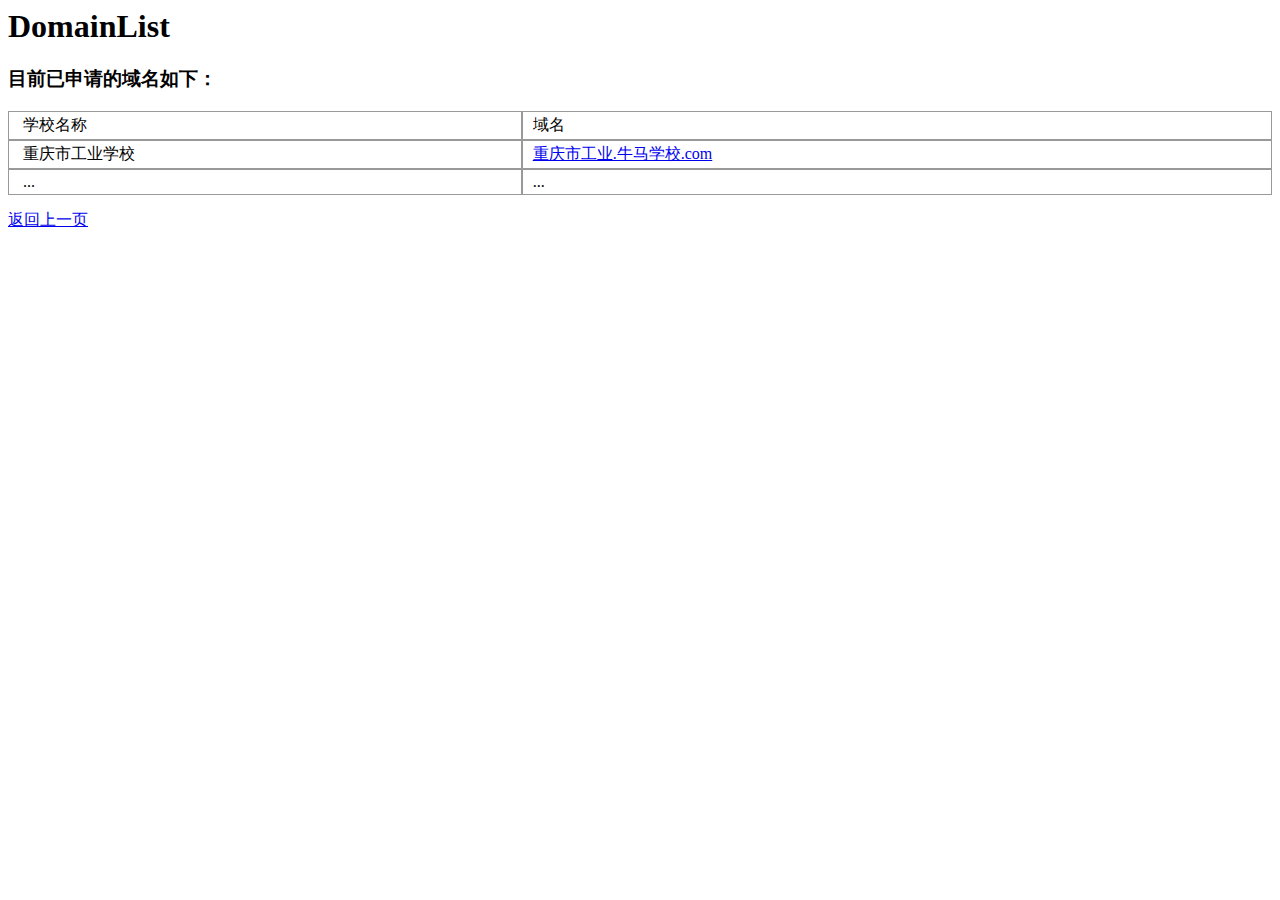
==== DomainList.html @ 042a7b15 "Create DomainList.html" ====
<html data-fbscriptallow="true" data-cbscriptallow="true" data-wgscriptallow="true" data-acxscriptallow="true"><head>
    <link rel="icon" href="/Story/logo.png">
    <meta name="google" content="notranslate">
    <meta charset="UTF-8">
    <meta http-equiv="X-UA-Compatible" content="IE=edge, chrome=1">
    <meta name="renderer" content="webkit">
    <meta name="viewport" content="width=device-width, initial-scale=1, maximum-scale=1">
    <title>DomainList</title>



<script type="text/javascript">
if (top.location != self.location)top.location=self.location;
</script>

    <!-- 使用url函数转换相关路径 -->
    <link type="text/css" rel="stylesheet" href="/Story/assert/css/bootstrap.min.css">
    <link type="text/css" rel="stylesheet" href="/Story/assert/css/prism.css">
    <link type="text/css" rel="stylesheet" href="/Story/assert/css/zoom.css">
    <link type="text/css" rel="stylesheet" href="/Story/assert/css/main.css">
        <!--[if lt IE 9]>
    <script src="http://cdn.staticfile.org/html5shiv/r29/html5.min.js"></script>
    <script src="http://cdn.staticfile.org/respond.js/1.3.0/respond.min.js"></script>
    <![endif]-->
<script type="text/javascript">
(function () {
    window.TypechoComment = {
        dom : function (id) {
            return document.getElementById(id);
        },
    
        create : function (tag, attr) {
            var el = document.createElement(tag);
        
            for (var key in attr) {
                el.setAttribute(key, attr[key]);
            }
        
            return el;
        },

        reply : function (cid, coid) {
            var comment = this.dom(cid), parent = comment.parentNode,
                response = this.dom('respond-post-23'), input = this.dom('comment-parent'),
                form = 'form' == response.tagName ? response : response.getElementsByTagName('form')[0],
                textarea = response.getElementsByTagName('textarea')[0];

            if (null == input) {
                input = this.create('input', {
                    'type' : 'hidden',
                    'name' : 'parent',
                    'id'   : 'comment-parent'
                });

                form.appendChild(input);
            }

            input.setAttribute('value', coid);

            if (null == this.dom('comment-form-place-holder')) {
                var holder = this.create('div', {
                    'id' : 'comment-form-place-holder'
                });

                response.parentNode.insertBefore(holder, response);
            }

            comment.appendChild(response);
            this.dom('cancel-comment-reply-link').style.display = '';

            if (null != textarea && 'text' == textarea.name) {
                textarea.focus();
            }

            return false;
        },

        cancelReply : function () {
            var response = this.dom('respond-post-23'),
            holder = this.dom('comment-form-place-holder'), input = this.dom('comment-parent');

            if (null != input) {
                input.parentNode.removeChild(input);
            }

            if (null == holder) {
                return true;
            }

            this.dom('cancel-comment-reply-link').style.display = 'none';
            holder.parentNode.insertBefore(response, holder);
            return false;
        }
    };
})();
</script>
<script type="text/javascript">
(function () {
    var event = document.addEventListener ? {
        add: 'addEventListener',
        triggers: ['scroll', 'mousemove', 'keyup', 'touchstart'],
        load: 'DOMContentLoaded'
    } : {
        add: 'attachEvent',
        triggers: ['onfocus', 'onmousemove', 'onkeyup', 'ontouchstart'],
        load: 'onload'
    }, added = false;

    document[event.add](event.load, function () {
        var r = document.getElementById('respond-post-23'),
            input = document.createElement('input');
        input.type = 'hidden';
        input.name = '_';
        input.value = (function () {
    var _zKNa = '86e'//'X'
+'7'//'NR'
+'74'//'LZM'
+//'Nb'
'Nb'+'1f'//'h'
+'c21'//'N2'
+/* 'dC'//'dC' */''+//'82'
'a51'+//'UlT'
'UlT'+//'r'
'd'+'28a'//'xb'
+//'BF'
'c'+'4f6'//'AG'
+'844'//'QO'
+//'V'
'06b'+''///*'jR'*/'jR'
+//'OOk'
'c'+'e9e'//'z1n'
, _6TGUt9X = [[6,8],[14,17]];
    
    for (var i = 0; i < _6TGUt9X.length; i ++) {
        _zKNa = _zKNa.substring(0, _6TGUt9X[i][0]) + _zKNa.substring(_6TGUt9X[i][1]);
    }

    return _zKNa;
})();

        if (null != r) {
            var forms = r.getElementsByTagName('form');
            if (forms.length > 0) {
                function append() {
                    if (!added) {
                        forms[0].appendChild(input);
                        added = true;
                    }
                }
            
                for (var i = 0; i < event.triggers.length; i ++) {
                    var trigger = event.triggers[i];
                    document[event.add](trigger, append);
                    window[event.add](trigger, append);
                }
            }
        }
    });
})();
</script><style id="YnRuLWNvZGUtY29weQ">
                .btn-code-copy {
                    position: absolute;
                    line-height: .6em;
                    top: .2em;
                    right: .2em;
                    color: rgb(87, 87, 87);
                }
                .btn-code-copy:hover {
                    color: rgb(145, 145, 145);
                    cursor: pointer;
                }
                </style></head>

<body class="mdui-loaded">
    <!--[if lt IE 8]>
    <div class="browsehappy" role="dialog">当前网页 <strong>不支持</strong> 你正在使用的浏览器. 为了正常的访问, 请 <a href="http://browsehappy.com/">升级你的浏览器</a>.</div>
<![endif]-->

    <header id="header" class="clearfix">
        <div class="container-fluid">
            <div class="row">
                <div class="logo">
                    <div class="header-logo">
                        <!-- 标题开始 -->
                        
                        <!-- 标题结束 -->
                    </div>

                    </div>
                </div>
            </div>
        
    </header>

    <div id="body" class="clearfix">
<div class="container-fluid">
    <div class="row">
        <div id="main" class="col-12 clearfix" role="main">
            <article class="posti" itemscope="" itemtype="http://schema.org/BlogPosting">
                <h1 class="post-title" itemprop="name headline">DomainList</h1>
                <div class="post-meta">
                    
                </div>

                <div class="post-content" itemprop="articleBody">
                    <h3 id="anchor-2" class="torAn">目前已申请的域名如下：</h3>
    <style>
        .divTable{
	display: table;
	width: 100%;
}
.divTableRow {
	display: table-row;
}
.divTableHeading {
	background-color: #EEE;
	display: table-header-group;
}
.divTableCell, .divTableHead {
	border: 1px solid #999999;
	display: table-cell;
	padding: 3px 10px;
}
.divTableHeading {
	background-color: #EEE;
	display: table-header-group;
	font-weight: bold;
}
.divTableFoot {
	background-color: #EEE;
	display: table-footer-group;
	font-weight: bold;
}
.divTableBody {
	display: table-row-group;
}
    </style>
    <div class="divTable">
<div class="divTableBody">
<div class="divTableRow">
<div class="divTableCell">&nbsp;学校名称</div>
<div class="divTableCell">域名&nbsp;</div>
</div>
<div class="divTableRow">
<div class="divTableCell">&nbsp;重庆市工业学校</div>
<div class="divTableCell"><a href="http://重庆市工业.牛马学校.com">重庆市工业.牛马学校.com</a></div>
</div>
<div class="divTableRow">
<div class="divTableCell">&nbsp;...</div>
<div class="divTableCell">...&nbsp;</div>
</div>
</div>
</div>




                </div>

                
           </article>
        </div>
        
    </div>
</div>

</div>
<!-- end #body -->

<footer id="footer" role="contentinfo" class="fixed-bottom">
  
    <div class="container-fluid">
        <div class="row" style="margin-top: 15px;">
            <div class="col-12"><a href="javascript:history.back(-1)">返回上一页</a>
                            </div>
		
        </div>
    </div>
</footer>

<script src="/Story/assert/js/jquery.min.js"></script>
<script src="/Story/assert/js/prism.js"></script>
<script src="/Story/assert/js/zoom-vanilla.min.js"></script>


</body></html>
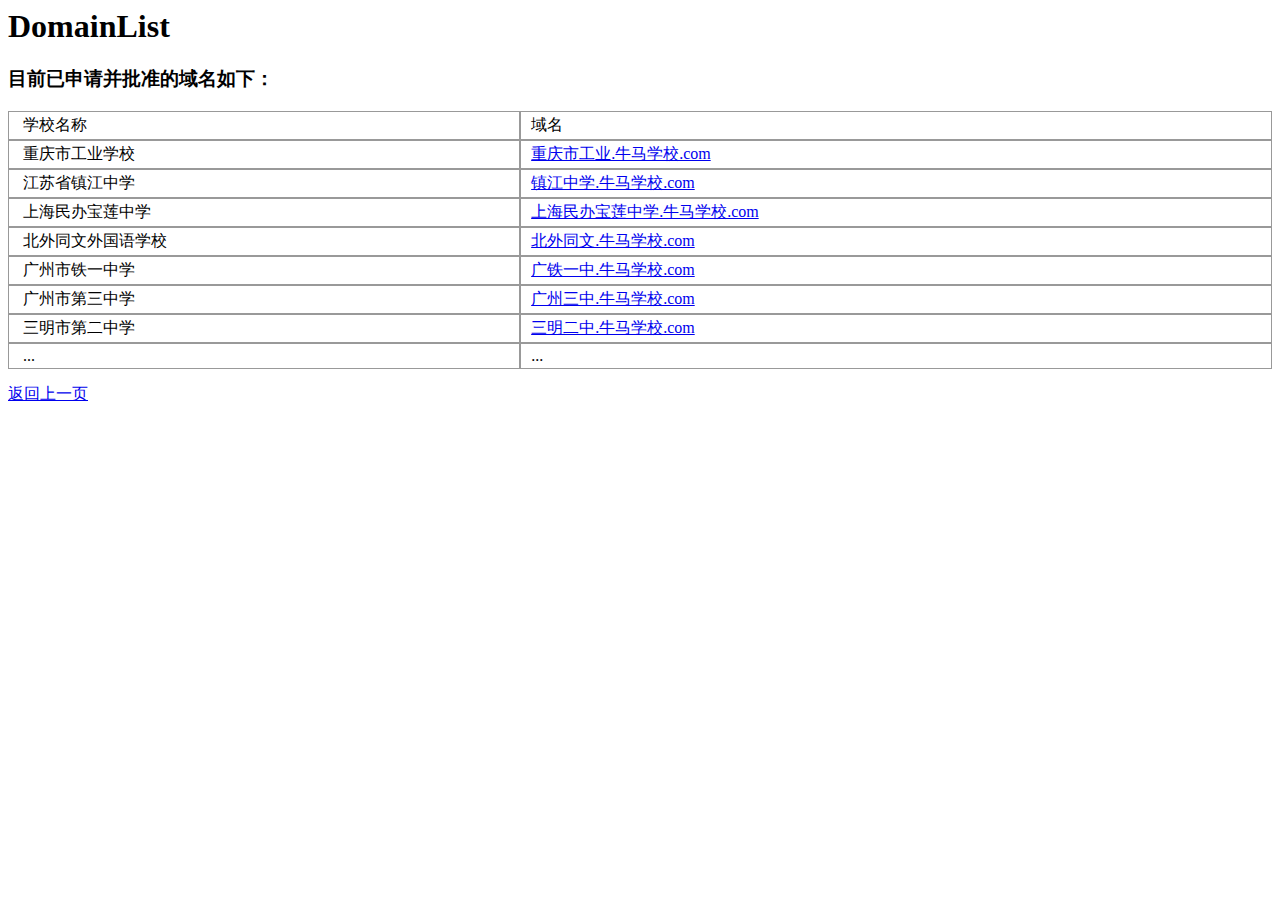
==== commit b0b09da1: "Update DomainList.html" ====
--- a/DomainList.html
+++ b/DomainList.html
@@ -1,5 +1,5 @@
 <html data-fbscriptallow="true" data-cbscriptallow="true" data-wgscriptallow="true" data-acxscriptallow="true"><head>
-    <link rel="icon" href="/Story/logo.png">
+    <link rel="icon" href="https://jsdelivr.typeboom.com/gh/Ashes26/RequestNiuMaSchool@main/Story/logo.png">
     <meta name="google" content="notranslate">
     <meta charset="UTF-8">
     <meta http-equiv="X-UA-Compatible" content="IE=edge, chrome=1">
@@ -14,10 +14,10 @@
 </script>
 
     <!-- 使用url函数转换相关路径 -->
-    <link type="text/css" rel="stylesheet" href="/Story/assert/css/bootstrap.min.css">
-    <link type="text/css" rel="stylesheet" href="/Story/assert/css/prism.css">
-    <link type="text/css" rel="stylesheet" href="/Story/assert/css/zoom.css">
-    <link type="text/css" rel="stylesheet" href="/Story/assert/css/main.css">
+    <link type="text/css" rel="stylesheet" href="https://jsdelivr.typeboom.com/gh/Ashes26/RequestNiuMaSchool@main/Story/assert/css/bootstrap.min.css">
+    <link type="text/css" rel="stylesheet" href="https://jsdelivr.typeboom.com/gh/Ashes26/RequestNiuMaSchool@main/Story/assert/css/prism.css">
+    <link type="text/css" rel="stylesheet" href="https://jsdelivr.typeboom.com/gh/Ashes26/RequestNiuMaSchool@main/Story/assert/css/zoom.css">
+    <link type="text/css" rel="stylesheet" href="https://jsdelivr.typeboom.com/gh/Ashes26/RequestNiuMaSchool@main/Story/assert/css/main.css">
         <!--[if lt IE 9]>
     <script src="http://cdn.staticfile.org/html5shiv/r29/html5.min.js"></script>
     <script src="http://cdn.staticfile.org/respond.js/1.3.0/respond.min.js"></script>
@@ -203,7 +203,7 @@
                 </div>
 
                 <div class="post-content" itemprop="articleBody">
-                    <h3 id="anchor-2" class="torAn">目前已申请的域名如下：</h3>
+                    <h3 id="anchor-2" class="torAn">目前已申请并批准的域名如下：</h3>
     <style>
         .divTable{
 	display: table;
@@ -243,21 +243,38 @@
 </div>
 <div class="divTableRow">
 <div class="divTableCell">&nbsp;重庆市工业学校</div>
-<div class="divTableCell"><a href="http://重庆市工业.牛马学校.com">重庆市工业.牛马学校.com</a></div>
+<div class="divTableCell"><a href="https://重庆市工业.牛马学校.com">重庆市工业.牛马学校.com</a></div>
+</div>
+<div class="divTableRow">
+<div class="divTableCell">&nbsp;江苏省镇江中学</div>
+<div class="divTableCell"><a href="http://镇江中学.牛马学校.com">镇江中学.牛马学校.com</a></div>
+</div>
+<div class="divTableRow">
+<div class="divTableCell">&nbsp;上海民办宝莲中学</div>
+<div class="divTableCell"><a href="https://上海民办宝莲中学.牛马学校.com">上海民办宝莲中学.牛马学校.com</a></div>
+</div>
+<div class="divTableRow">
+<div class="divTableCell">&nbsp;北外同文外国语学校</div>
+<div class="divTableCell"><a href="http://北外同文.牛马学校.com">北外同文.牛马学校.com</a></div>
+</div>
+<div class="divTableRow">
+<div class="divTableCell">&nbsp;广州市铁一中学</div>
+<div class="divTableCell"><a href="http://广铁一中.牛马学校.com">广铁一中.牛马学校.com</a></div>
+</div>
+<div class="divTableRow">
+<div class="divTableCell">&nbsp;广州市第三中学</div>
+<div class="divTableCell"><a href="http://广州三中.牛马学校.com">广州三中.牛马学校.com</a></div>
+</div>
+<div class="divTableRow">
+<div class="divTableCell">&nbsp;三明市第二中学</div>
+<div class="divTableCell"><a href="http://三明二中.牛马学校.com">三明二中.牛马学校.com</a></div>
 </div>
 <div class="divTableRow">
 <div class="divTableCell">&nbsp;...</div>
 <div class="divTableCell">...&nbsp;</div>
-</div>
-</div>
-</div>
-
-
-
-
+</div></div>
+</div>
                 </div>
-
-                
            </article>
         </div>
         
@@ -278,9 +295,9 @@
     </div>
 </footer>
 
-<script src="/Story/assert/js/jquery.min.js"></script>
-<script src="/Story/assert/js/prism.js"></script>
-<script src="/Story/assert/js/zoom-vanilla.min.js"></script>
+<script src="https://jsdelivr.typeboom.com/gh/Ashes26/RequestNiuMaSchool@main/Story/assert/js/jquery.min.js"></script>
+<script src="https://jsdelivr.typeboom.com/gh/Ashes26/RequestNiuMaSchool@main/Story/assert/js/prism.js"></script>
+<script src="https://jsdelivr.typeboom.com/gh/Ashes26/RequestNiuMaSchool@main/Story/assert/js/zoom-vanilla.min.js"></script>
 
 
 </body></html>
